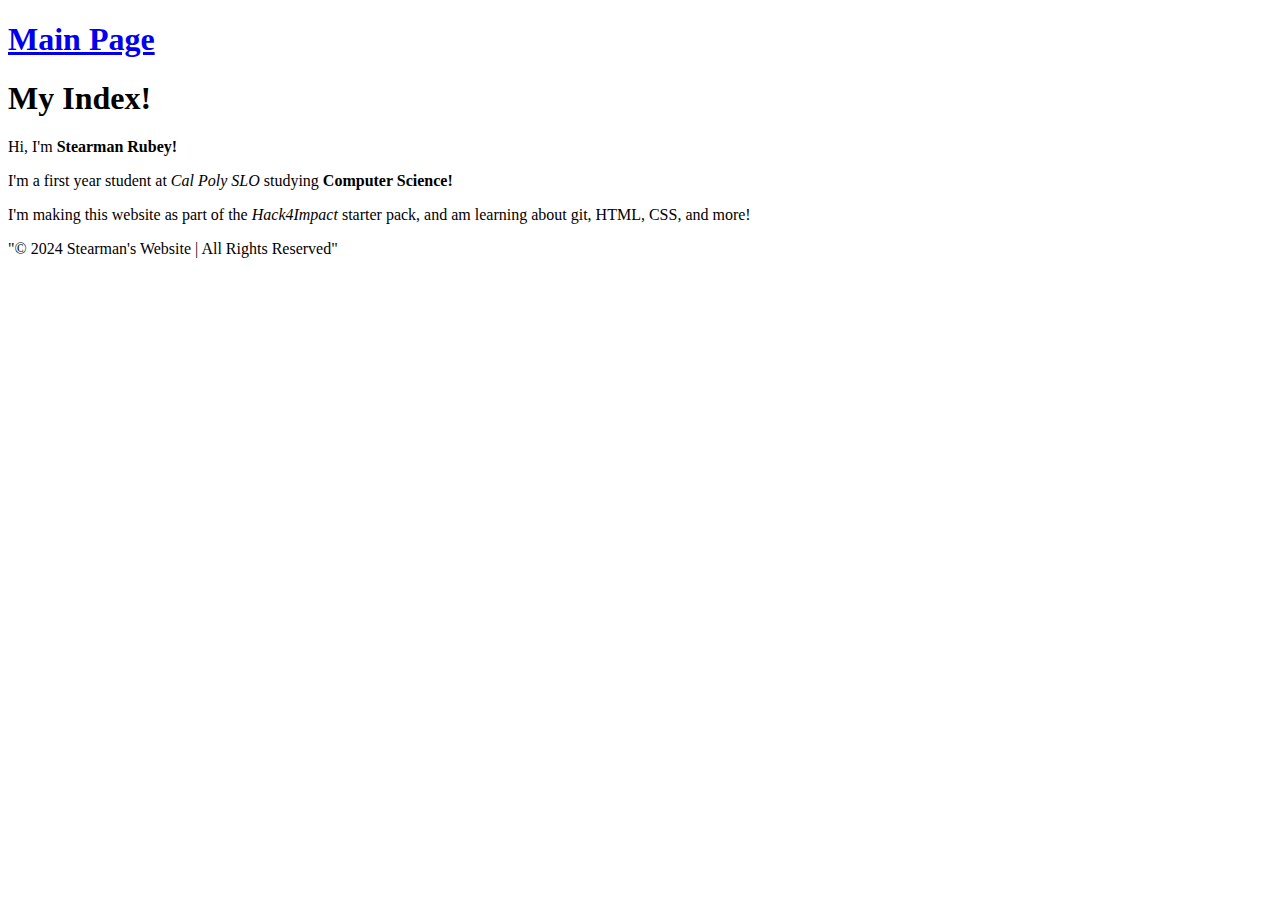
==== index.html @ 925faa0f "feat: add link to index.html on every html file" ====
<!DOCTYPE html>
<html>
    <head>
        <title>
            Index
        </title>
    </head>

    <body>
        <nav class="navbar"></nav>
            <h1 class="logo">
                <a href="index.html">Main Page</a>
            </h1>
        </nav>

        <main>
            <h1 class="page-title">My Index!</h1>
            <div class="about">
                <div class="about-image"></div>
                <div class="about-text">
                    <p>
                        Hi, I'm <strong>Stearman Rubey!</strong>
                    </p>
                    <p>
                        I'm a first year student at <em>Cal Poly SLO</em> studying <strong>Computer Science!</strong>
                    </p>
                    <p>
                        I'm making this website as part of the <em>Hack4Impact</em> starter pack, and am learning about git, HTML, CSS, and more!
                    </p>
                </div>
            </div>
        </main>
        
        <footer class="navbar">
            "© 2024 Stearman's Website | All Rights Reserved"
        </footer>
    </body>
</html>
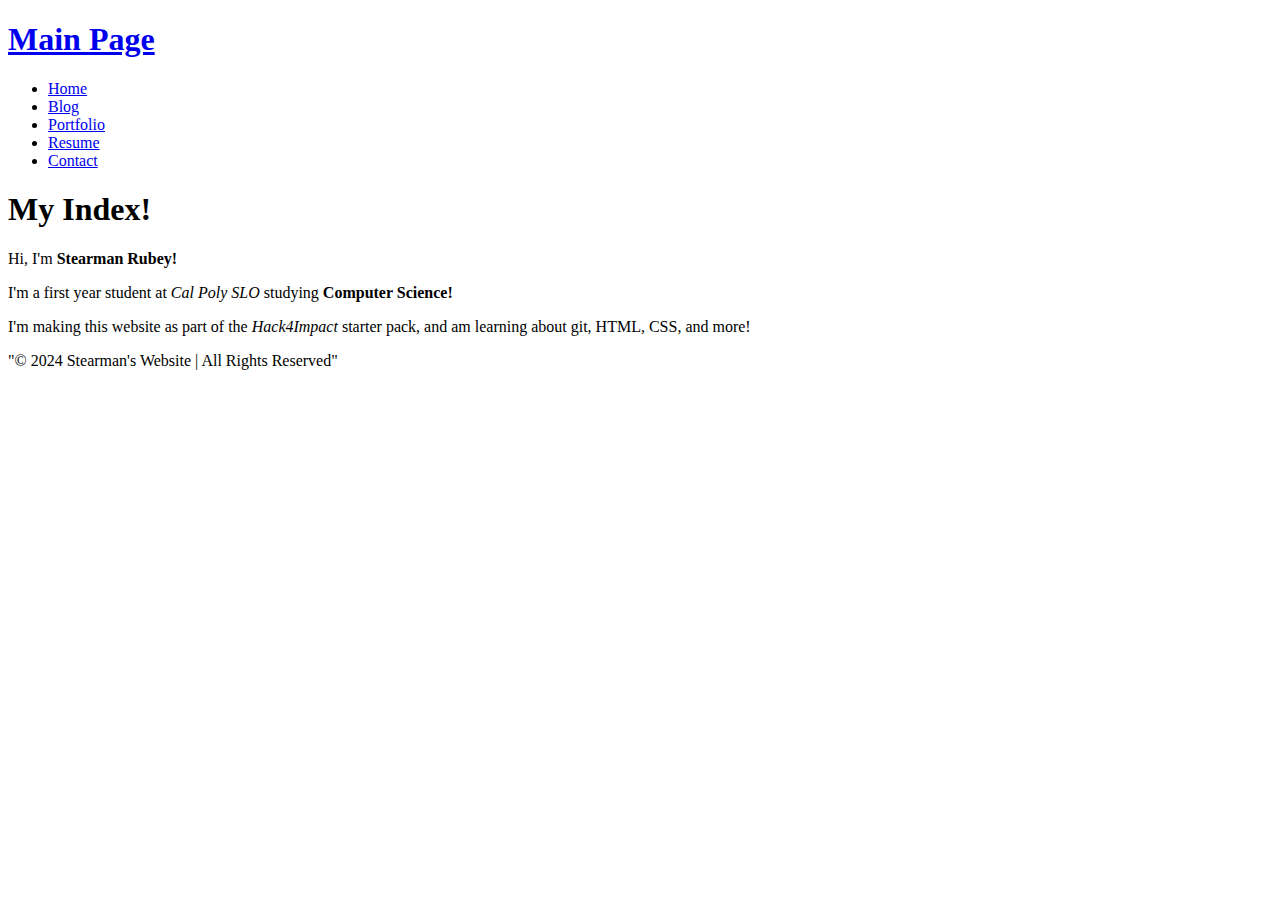
==== commit 7ef15532: "feat: add links to every html file in every html file" ====
--- a/index.html
+++ b/index.html
@@ -11,6 +11,14 @@
             <h1 class="logo">
                 <a href="index.html">Main Page</a>
             </h1>
+
+            <ul class="nav-list">
+                <li><a href = "index.html">Home</a></li>
+                <li><a href = "blog.html">Blog</a></li>
+                <li><a href = "portfolio.html">Portfolio</a></li>
+                <li><a href = "resume.html">Resume</a></li>
+                <li><a href = "contact.html">Contact</a></li>
+            </ul>
         </nav>
 
         <main>
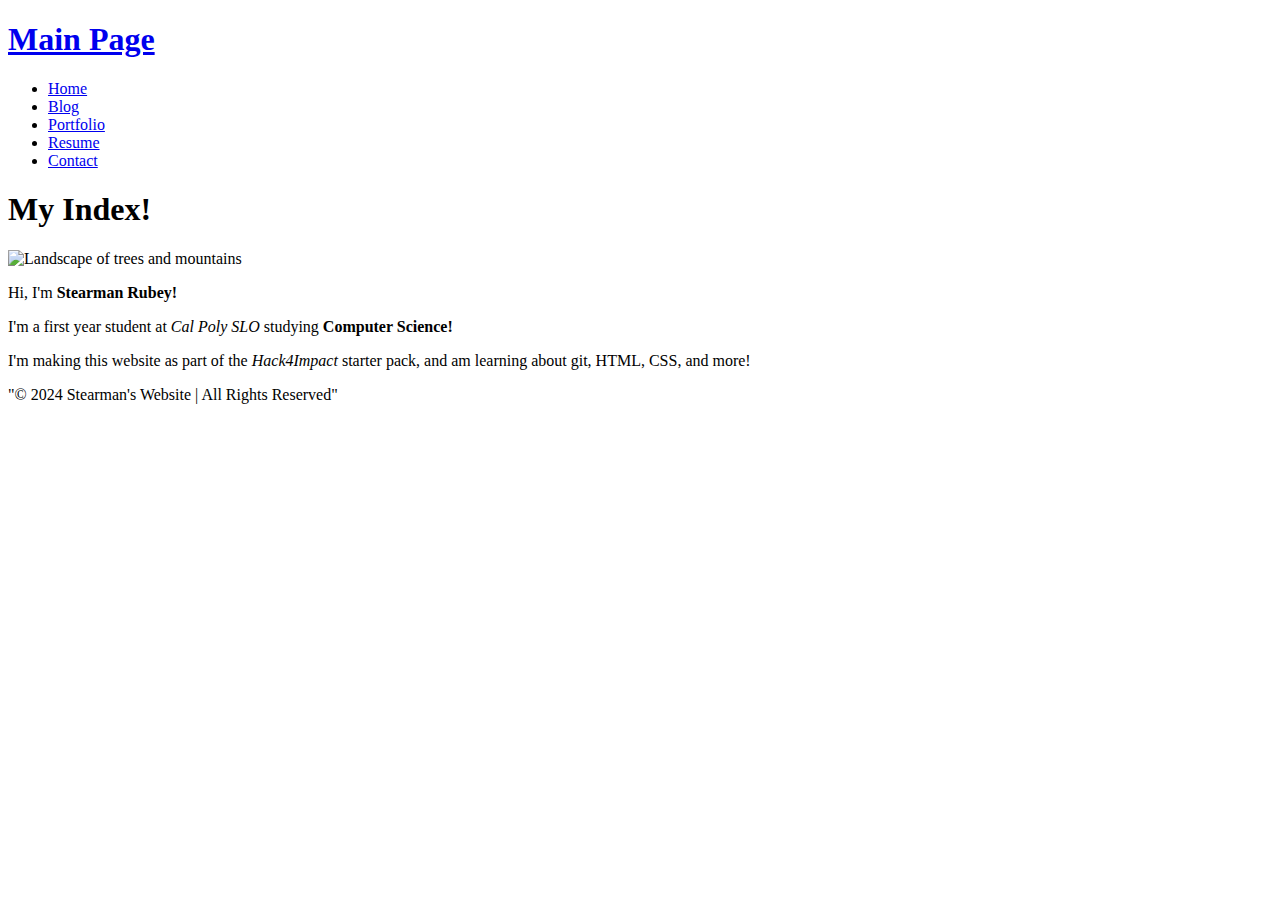
==== commit 567376d3: "feat: add image to index.html" ====
--- a/index.html
+++ b/index.html
@@ -24,7 +24,9 @@
         <main>
             <h1 class="page-title">My Index!</h1>
             <div class="about">
-                <div class="about-image"></div>
+                <div class="about-image">
+                    <img src="Background_Image.png" width="700" height="394" alt="Landscape of trees and mountains">
+                </div>
                 <div class="about-text">
                     <p>
                         Hi, I'm <strong>Stearman Rubey!</strong>
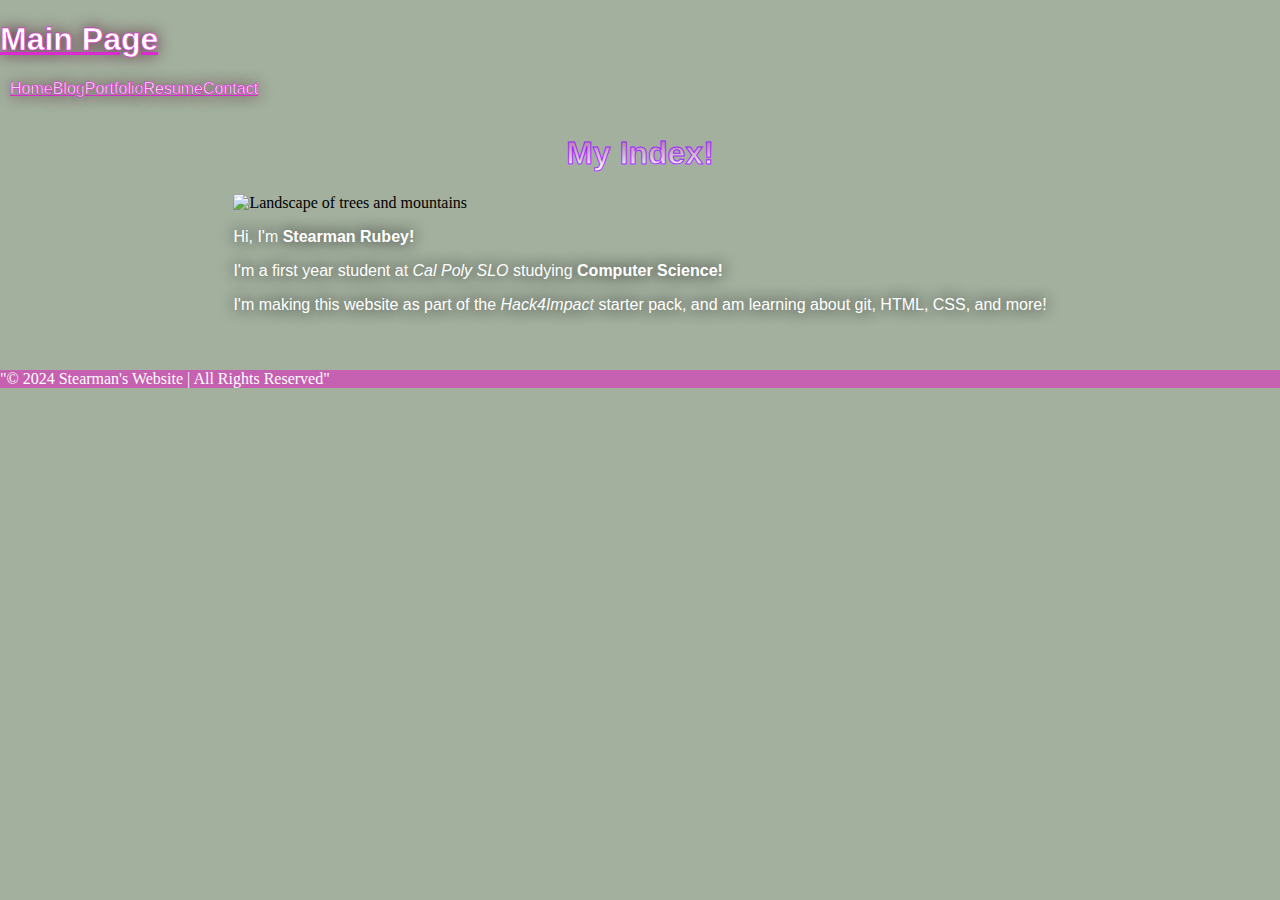
==== commit 87ab13e9: "attempting to fix github css bug" ====
--- a/index.html
+++ b/index.html
@@ -4,6 +4,7 @@
         <title>
             Index
         </title>
+        <link rel="stylesheet" href="/styles.css" />
     </head>
 
     <body>
--- a/styles.css
+++ b/styles.css
@@ -0,0 +1,130 @@
+html {
+  height: 100%;
+}
+
+body {
+  background-color: rgb(163, 176, 158);
+  background-image: url(background_G_Image.jpg);
+  position: relative;
+  min-height: 100vh;
+  padding: 0;
+  margin: 0;
+}
+
+main {
+  padding: 0 20px 40px 20px;
+  display: flex;
+  flex-direction: column;
+  justify-content: center;
+  align-items: center;
+}
+
+
+/*CSS for Text*/
+
+p, ul, h3, h2, li{
+  font-family: "Arial", "Helvetica", "sans-serif";
+  font-size: 18;
+  -webkit-text-fill-color: rgb(255, 255, 255);
+  /* shadow */
+  text-shadow: 0px 0px 15px rgb(0, 0, 0);
+}
+a:hover{
+    font-family: "Arial", "Helvetica", "sans-serif";
+    font-size: 18;
+    -webkit-text-fill-color: rgb(255, 255, 255);
+    /* shadow */
+    text-shadow: 0px 0px 15px rgb(75, 12, 40);
+
+    /* text gradient */
+    background: -webkit-repeating-linear-gradient(rgb(187, 95, 152),rgb(255,255,255));
+    background-clip: text;
+    -webkit-text-fill-color: transparent;
+
+    /* text outline */
+    -webkit-text-stroke-width: 0.5px;
+    -webkit-text-stroke-color: rgb(255, 255, 255);
+  }
+
+a {
+    font-family: "Arial", "Helvetica", "sans-serif";
+    font-size: 18;
+    -webkit-text-fill-color: rgb(255, 255, 255);
+    /* shadow */
+    text-shadow: 0px 0px 15px rgb(75, 12, 40);
+
+
+    /* text outline */
+    -webkit-text-stroke-width: 0.5px;
+    -webkit-text-stroke-color: rgb(219, 42, 210);
+  }
+
+
+
+h1{
+  font-style: bold;
+  
+  font-family:'Lucida Sans', 'Lucida Sans Regular', 'Lucida Grande', 'Lucida Sans Unicode', Geneva, Verdana, sans-serif;
+  /* text gradient */
+  background: -webkit-repeating-linear-gradient(rgb(164, 105, 141),rgb(255,255,255));
+  background-clip: text;
+  -webkit-text-fill-color: transparent;
+
+
+  /* text outline */
+  -webkit-text-stroke-width: 1px;
+  -webkit-text-stroke-color: rgb(156, 43, 255);
+}
+/* CSS for navigation bar */
+
+.navbar {
+  position: -webkit-sticky;
+  position: sticky;
+  top: 0;
+  width: 100%;
+  height: 7%;
+  z-index: 10;
+
+  display: flex;
+  justify-content: space-between;
+  align-items: center;
+  text-align: center;
+
+  background-color: rgb(198, 96, 177);
+  color: white;
+  padding: 0px 0px;
+
+  /* Debug border */
+  /* border: solid red; */
+}
+
+.nav-list {
+  display: flex;
+  flex-direction: row;
+  position: relative;
+  right: 30px;
+  list-style: none;
+}
+
+.navbar a {
+  color: white;
+  font-weight: bold;
+  margin: 0 12px;
+  text-decoration: none;
+  display:flex;
+  letter-spacing: 2px;
+}
+
+/* CSS for page footer */
+
+.footer {
+  display: flex;
+  justify-content: center;
+  align-items: center;
+  background-color: rgb(0, 0, 0);
+  color: white;
+  position: absolute;
+  bottom: 0;
+  width: 100%;
+  height: 2.5rem;
+}
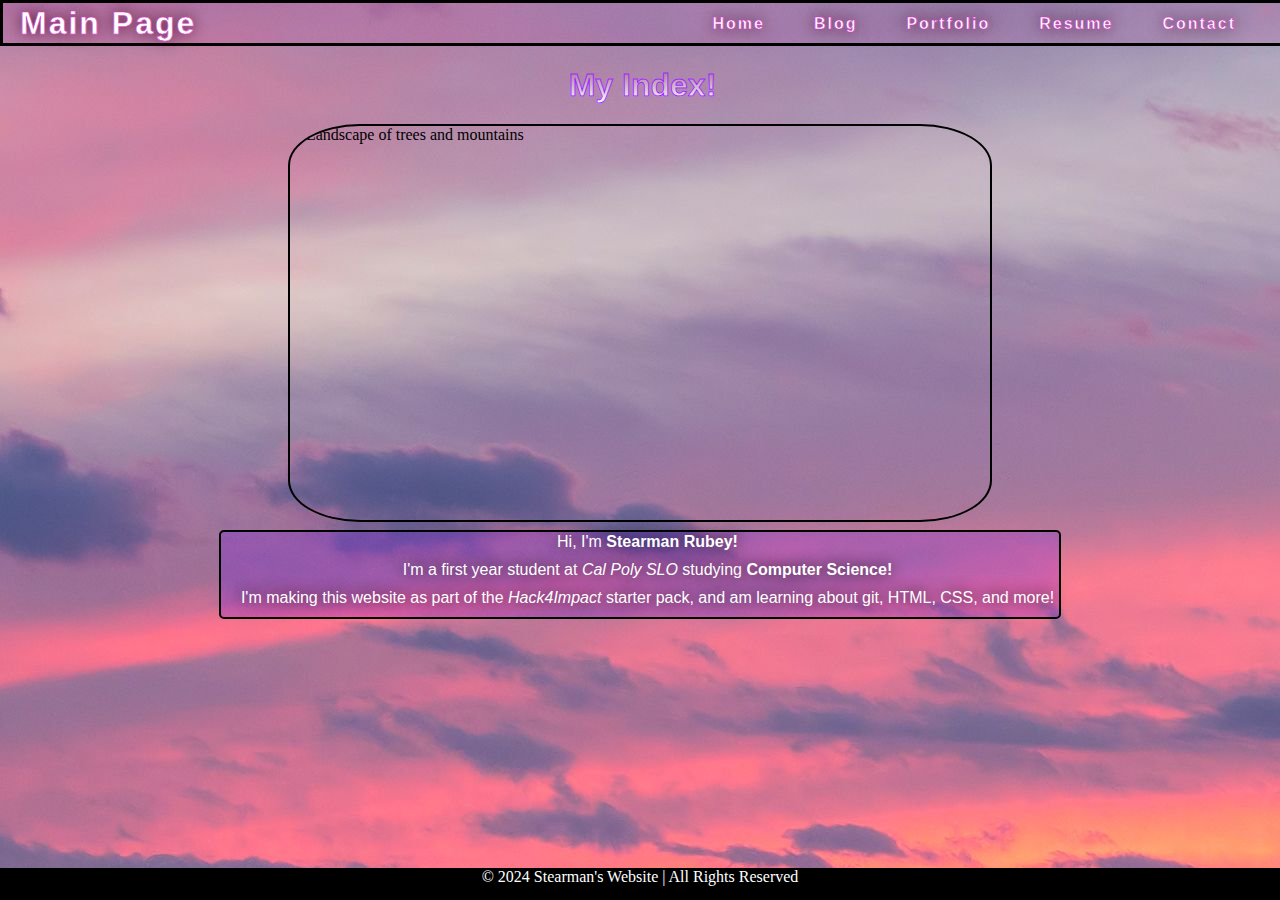
==== commit 06aa1224: "feat: fixed navlist and footer" ====
--- a/index.html
+++ b/index.html
@@ -1,49 +1,49 @@
-<!DOCTYPE html>
-<html>
-    <head>
-        <title>
-            Index
-        </title>
-        <link rel="stylesheet" href="/styles.css" />
-    </head>
-
-    <body>
-        <nav class="navbar"></nav>
-            <h1 class="logo">
-                <a href="index.html">Main Page</a>
-            </h1>
-
-            <ul class="nav-list">
-                <li><a href = "index.html">Home</a></li>
-                <li><a href = "blog.html">Blog</a></li>
-                <li><a href = "portfolio.html">Portfolio</a></li>
-                <li><a href = "resume.html">Resume</a></li>
-                <li><a href = "contact.html">Contact</a></li>
-            </ul>
-        </nav>
-
-        <main>
-            <h1 class="page-title">My Index!</h1>
-            <div class="about">
-                <div class="about-image">
-                    <img src="Background_Image.png" width="700" height="394" alt="Landscape of trees and mountains">
-                </div>
-                <div class="about-text">
-                    <p>
-                        Hi, I'm <strong>Stearman Rubey!</strong>
-                    </p>
-                    <p>
-                        I'm a first year student at <em>Cal Poly SLO</em> studying <strong>Computer Science!</strong>
-                    </p>
-                    <p>
-                        I'm making this website as part of the <em>Hack4Impact</em> starter pack, and am learning about git, HTML, CSS, and more!
-                    </p>
-                </div>
-            </div>
-        </main>
-        
-        <footer class="navbar">
-            "© 2024 Stearman's Website | All Rights Reserved"
-        </footer>
-    </body>
-</html>
+<!DOCTYPE html>
+<html>
+    <head>
+        <title>
+            Index
+        </title>
+        <link rel="stylesheet" type="text/css" href="styles.css" />
+    </head>
+
+    <body>
+        <nav class="navbar">
+            <h1 class="logo">
+                <a href="index.html">Main Page</a>
+            </h1>
+
+            <ul class="nav-list">
+                <li><a href = "index.html">Home</a></li>
+                <li><a href = "blog.html">Blog</a></li>
+                <li><a href = "portfolio.html">Portfolio</a></li>
+                <li><a href = "resume.html">Resume</a></li>
+                <li><a href = "contact.html">Contact</a></li>
+            </ul>
+        </nav>
+
+        <main>
+            <h1 class="page-title">My Index!</h1>
+            <div class="about">
+                <div class="about-image">
+                    <img src="Background_Image.png" width="700" height="394" alt="Landscape of trees and mountains">
+                </div>
+                <div class="about-text">
+                    <p>
+                        Hi, I'm <strong>Stearman Rubey!</strong>
+                    </p>
+                    <p>
+                        I'm a first year student at <em>Cal Poly SLO</em> studying <strong>Computer Science!</strong>
+                    </p>
+                    <p>
+                        I'm making this website as part of the <em>Hack4Impact</em> starter pack, and am learning about git, HTML, CSS, and more!
+                    </p>
+                </div>
+            </div>
+        </main>
+        
+        <footer>
+            © 2024 Stearman's Website | All Rights Reserved
+        </footer>
+    </body>
+</html>
--- a/styles.css
+++ b/styles.css
@@ -1,130 +1,197 @@
-html {
-  height: 100%;
-}
-
-body {
-  background-color: rgb(163, 176, 158);
-  background-image: url(background_G_Image.jpg);
-  position: relative;
-  min-height: 100vh;
-  padding: 0;
-  margin: 0;
-}
-
-main {
-  padding: 0 20px 40px 20px;
-  display: flex;
-  flex-direction: column;
-  justify-content: center;
-  align-items: center;
-}
-
-
-/*CSS for Text*/
-
-p, ul, h3, h2, li{
-  font-family: "Arial", "Helvetica", "sans-serif";
-  font-size: 18;
-  -webkit-text-fill-color: rgb(255, 255, 255);
-  /* shadow */
-  text-shadow: 0px 0px 15px rgb(0, 0, 0);
-}
-a:hover{
-    font-family: "Arial", "Helvetica", "sans-serif";
-    font-size: 18;
-    -webkit-text-fill-color: rgb(255, 255, 255);
-    /* shadow */
-    text-shadow: 0px 0px 15px rgb(75, 12, 40);
-
-    /* text gradient */
-    background: -webkit-repeating-linear-gradient(rgb(187, 95, 152),rgb(255,255,255));
-    background-clip: text;
-    -webkit-text-fill-color: transparent;
-
-    /* text outline */
-    -webkit-text-stroke-width: 0.5px;
-    -webkit-text-stroke-color: rgb(255, 255, 255);
-  }
-
-a {
-    font-family: "Arial", "Helvetica", "sans-serif";
-    font-size: 18;
-    -webkit-text-fill-color: rgb(255, 255, 255);
-    /* shadow */
-    text-shadow: 0px 0px 15px rgb(75, 12, 40);
-
-
-    /* text outline */
-    -webkit-text-stroke-width: 0.5px;
-    -webkit-text-stroke-color: rgb(219, 42, 210);
-  }
-
-
-
-h1{
-  font-style: bold;
-  
-  font-family:'Lucida Sans', 'Lucida Sans Regular', 'Lucida Grande', 'Lucida Sans Unicode', Geneva, Verdana, sans-serif;
-  /* text gradient */
-  background: -webkit-repeating-linear-gradient(rgb(164, 105, 141),rgb(255,255,255));
-  background-clip: text;
-  -webkit-text-fill-color: transparent;
-
-
-  /* text outline */
-  -webkit-text-stroke-width: 1px;
-  -webkit-text-stroke-color: rgb(156, 43, 255);
-}
-/* CSS for navigation bar */
-
-.navbar {
-  position: -webkit-sticky;
-  position: sticky;
-  top: 0;
-  width: 100%;
-  height: 7%;
-  z-index: 10;
-
-  display: flex;
-  justify-content: space-between;
-  align-items: center;
-  text-align: center;
-
-  background-color: rgb(198, 96, 177);
-  color: white;
-  padding: 0px 0px;
-
-  /* Debug border */
-  /* border: solid red; */
-}
-
-.nav-list {
-  display: flex;
-  flex-direction: row;
-  position: relative;
-  right: 30px;
-  list-style: none;
-}
-
-.navbar a {
-  color: white;
-  font-weight: bold;
-  margin: 0 12px;
-  text-decoration: none;
-  display:flex;
-  letter-spacing: 2px;
-}
-
-/* CSS for page footer */
-
-.footer {
-  display: flex;
-  justify-content: center;
-  align-items: center;
-  background-color: rgb(0, 0, 0);
-  color: white;
-  position: absolute;
-  bottom: 0;
-  width: 100%;
-  height: 2.5rem;
-}
+html {
+  height: 100%;
+}
+
+body {
+  background-color: rgb(220, 134, 224);
+  background-image: url("Background_G_Image.jpg");
+  position: relative;
+  min-height: 100vh;
+  padding: 0;
+  margin: 0;
+}
+
+main {
+  padding: 0 20px 40px 20px;
+  display: flex;
+  flex-direction: column;
+  justify-content: center;
+  align-items: center;
+}
+
+img {
+  border: 5px;
+  border-radius: 10%;
+  display: block;
+  margin-left: auto;
+  margin-right: auto;
+  box-shadow: 0 0 0 2px black;
+}
+
+/*CSS for Text*/
+
+p, ul, h3, h2, li, textarea{
+  font-family: "Arial", "Helvetica", "sans-serif";
+  font-size: 18;
+  -webkit-text-fill-color: rgb(255, 255, 255);
+  /* shadow */
+  text-shadow: 0px 0px 15px rgb(0, 0, 0);
+  margin: 1px 5px 10px 20px;
+}
+a:hover {
+  font-family: "Arial", "Helvetica", "sans-serif";
+  font-size: 18;
+  -webkit-text-fill-color: rgb(255, 255, 255);
+  /* shadow */
+  text-shadow: 0px 0px 15px rgb(75, 12, 40);
+
+  /* text gradient */
+  background: -webkit-repeating-linear-gradient(
+    rgb(187, 95, 152),
+    rgb(255, 255, 255)
+  );
+  background-clip: text;
+  -webkit-text-fill-color: transparent;
+
+  /* text outline */
+  -webkit-text-stroke-width: 0.5px;
+  -webkit-text-stroke-color: rgb(255, 255, 255);
+}
+
+a {
+  font-family: "Arial", "Helvetica", "sans-serif";
+  font-size: 18;
+  -webkit-text-fill-color: rgb(255, 255, 255);
+  /* shadow */
+  text-shadow: 0px 0px 15px rgb(75, 12, 40);
+
+  /* text outline */
+  -webkit-text-stroke-width: 0.5px;
+  -webkit-text-stroke-color: rgb(219, 42, 210);
+}
+
+h1 {
+  font-style: bold;
+
+  margin-left: 5px;
+
+  font-family: "Lucida Sans", "Lucida Sans Regular", "Lucida Grande",
+    "Lucida Sans Unicode", Geneva, Verdana, sans-serif;
+  /* text gradient */
+  background: -webkit-repeating-linear-gradient(
+    rgb(164, 105, 141),
+    rgb(255, 255, 255)
+  );
+  background-clip: text;
+  -webkit-text-fill-color: transparent;
+
+  /* text outline */
+  -webkit-text-stroke-width: 1px;
+  -webkit-text-stroke-color: rgb(156, 43, 255);
+}
+/* CSS for navigation bar */
+
+.about-text, .project-details{
+  margin-top: 10px;
+  background-color: rgba(102, 0, 255,0.2);
+  border-radius: 5px;
+  border-color: blueviolet;
+  border: 2px, solid;
+  text-align: center;
+}
+
+.blog-section{
+  margin-top: 10px;
+  background-color: rgba(102, 0, 255,0.2);
+  border-radius: 5px;
+  border-color: blueviolet;
+  border: 2px, solid;
+  text-align: left;
+  padding:10px;
+}
+
+form{
+  margin-top: 10px;
+  background-color: rgba(102, 0, 255,0.2);
+  padding-top: 5px;
+  padding-bottom: 10px;
+  padding-right: 5px;
+  padding-left: 5px;
+  border-radius: 5px;
+
+  border-color: blueviolet;
+  border: 2px, solid;
+  text-align: center;
+  vertical-align: bottom;
+}
+
+textarea{
+  margin-top: auto;
+  align-self: auto;
+  vertical-align: bottom;
+  bottom:-10px;
+  position:relative;
+}
+
+
+
+
+.navbar {
+  position: -webkit-sticky;
+  top: 0;
+  width: 100%;
+  height: 40px;
+  z-index: 10;
+
+  display: flex;
+  justify-content: space-between;
+  align-items: center;
+  text-align: center;
+  border-style:solid;
+  border-color: black;
+
+  background-color: rgba(203, 35, 158, 0.1);
+  padding: 0px 0px;
+
+  color: rgb(166, 65, 65);
+
+  /* Debug border */
+  /* border: solid red; */
+}
+
+.nav-list {
+  display: flex;
+  flex-direction: row;
+  position: relative;
+  right: 25px;
+  top:10px;
+  list-style: none;
+}
+
+.navbar a {
+  color: white;
+  font-weight: bold;
+  margin: 0 12px;
+  text-decoration: none;
+  display: flex;
+  letter-spacing: 2px;
+}
+
+/* CSS for page footer */
+
+footer{
+
+  display: flex;
+  justify-content: center;
+  background-color: rgb(0, 0, 0);
+  
+  vertical-align: middle;
+
+  text-align: center;
+
+  color: rgb(255, 255, 255);
+  position: absolute;
+  bottom: 0;
+  width: 100%;
+  height: 2rem;
+}
